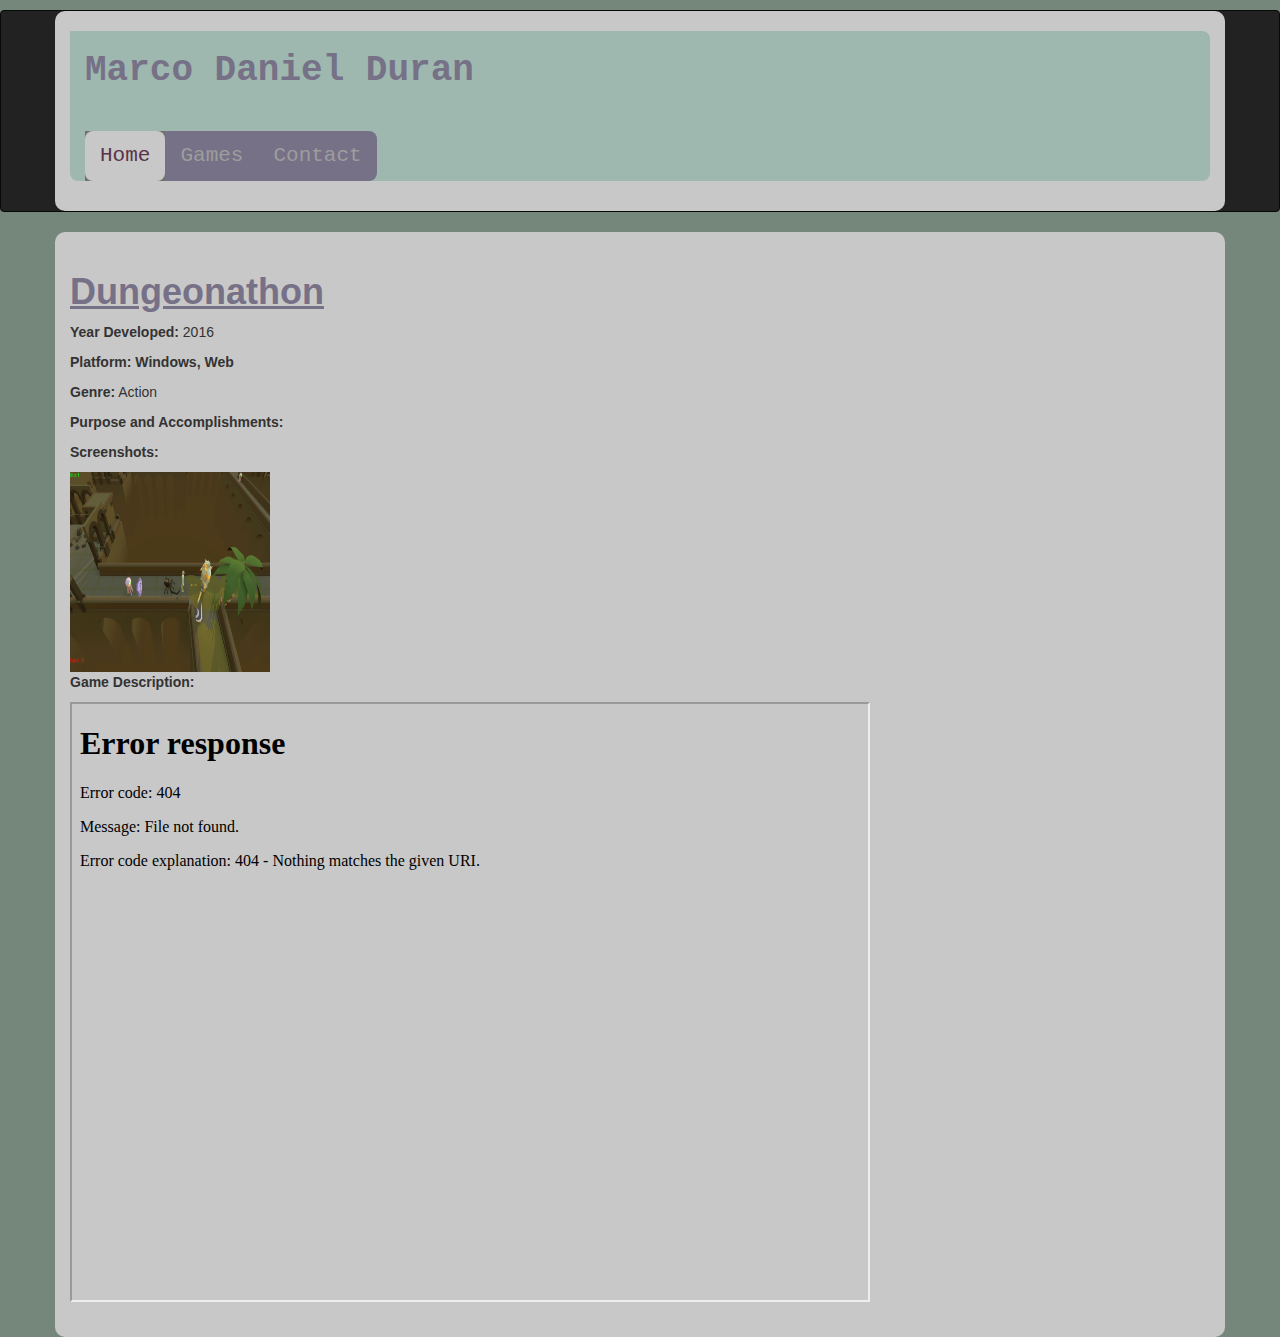
==== dungeonthon.html @ e5719e89 "Portfolio move" ====
<!DOCTYPE html>
<html lang="en">

<head>
    <meta charset="utf-8">
    <meta http-equiv="X-UA-Compatible" content="IE=edge">
    <meta name="viewport" content="width=device-width, initial-scale=1">
    <!-- The above 3 meta tags *must* come first in the head; any other head content must come *after* these tags -->
    <!-- Start the style sheet -->
    <link rel="stylesheet" href="css/styles.css">
    <title>Marco Daniel Duran</title>
    
    

    <!-- Bootstrap -->
    <link href="https://maxcdn.bootstrapcdn.com/bootstrap/3.3.7/css/bootstrap.min.css" rel="stylesheet" integrity="sha384-BVYiiSIFeK1dGmJRAkycuHAHRg32OmUcww7on3RYdg4Va+PmSTsz/K68vbdEjh4u" crossorigin="anonymous">
    
    <meta name="viewport" content="width=device-width, initial-scale=1">
    <!-- HTML5 shim and Respond.js for IE8 support of HTML5 elements and media queries -->
    <!-- WARNING: Respond.js doesn't work if you view the page via file:// -->
    <!--[if lt IE 9]>
      <script src="https://oss.maxcdn.com/html5shiv/3.7.3/html5shiv.min.js"></script>
      <script src="https://oss.maxcdn.com/respond/1.4.2/respond.min.js"></script>
    <![endif]-->
</head>

<body style= "background-color: #75877B;">

    <nav class="navbar navbar-inverse navbar-fixed">
        <div class="container">
            <div class="navbar-header"style="padding-left: 15px;">
                <button type="button" class="navbar-toggle collapsed" data-toggle="collapse" data-target="#navbar" aria-expanded="false" aria-controls="navbar">
                    <span class="sr-only">Toggle navigation</span>
                    <span class="icon-bar"></span>
                    <span class="icon-bar"></span>
                    <span class="icon-bar"></span>
                </button>
                <h1><b>Marco Daniel Duran</b></h1>
            </div>
            <div id="navbar" class="collapse navbar-collapse">
                <ul class="nav navbar-nav">
                    <li class="active"><a href="index.html">Home</a></li>
                    <li><a href="games.html">Games</a></li>
                    <li><a href="contact.html">Contact</a></li>
                    </span>
                </ul>
            </div>
            <!--/.nav-collapse -->
        </div>
    </nav>
        <div class="container">
        <h1 style="color:#767187;"><b><u>Dungeonathon</u></b></h1>
            <p><b>Year Developed:</b> 2016</p>
            <p><b>Platform: Windows, Web</b></p>
            <p><b>Genre:</b> Action</p>
            <p>
                <b>Purpose and Accomplishments:</b>
            </p>
            <p><b>Screenshots: </b></p>
            <div class="centerImage"><img src="css/images/dungeonthon_screen2.jpg" style="width:200px;height:200px;"></div>
            <p>
                <b>Game Description:</b>
            </p>

            <iframe src="Games/gamejams/dungeonthon/index.html" name="Dungeonthon" width="800" height="600" frameborder="1" scrolling="no"><p>Your browser does not support iframes.</p></iframe>
        </div>
         <!-- jQuery (necessary for Bootstrap's JavaScript plugins) -->
    <script src="https://ajax.googleapis.com/ajax/libs/jquery/1.12.4/jquery.min.js"></script>
    <!-- Include all compiled plugins (below), or include individual files as needed -->
    <script src="https://maxcdn.bootstrapcdn.com/bootstrap/3.3.7/js/bootstrap.min.js" integrity="sha384-Tc5IQib027qvyjSMfHjOMaLkfuWVxZxUPnCJA7l2mCWNIpG9mGCD8wGNIcPD7Txa" crossorigin="anonymous"></script>
</body>

</html>
---- css/styles.css ----
body {
    background-color: #75877B;
    border-top: solid 10px #75877B;
    color: #767187;
    font-size: .85em;
    font-family: "Segoe UI", Verdana, Helvetica, Sans-Serif;
    margin: 0;
    padding: 0;
}

h1 {
    color: #767187;
    margin-bottom: 0;
    padding-bottom: 0;
    font-size: 4em;
}

p {
    color: #333;
    font-family: sans-serif;
}

.container {
    border-radius: 10px;
    /*border: 10px solid transparent;
   
    border-image: url("images/border.png") 50% round;*/
    /*-webkit-border-image: url("images/border.png") 50% round;  Safari 3.1-5 */
    /*-o-border-image: url("images/border.png") 50% round; */
    /* Opera 11-12.1 */
    border-image: url("images/border.png") 50% round;
    border-image-width: 0 40px 0 40px;
    border-image-slice: 0 5px 0 30px;
    background-color: #c8c8c8;
    color: #9eb8af;
    border-image-repeat: repeat;
    border-color: #75877B;
    padding: 20px 40px 30px 40px;
    position: center;
}

.container h1 {}

.video-container {
    border-radius: 10px;
    border: 10px;
    border-image: url("images/border.png") 50% round;
    -webkit-border-image: url("images/border.png") 50% round;
    /* Safari 3.1-5 */
    -o-border-image: url("images/border.png") 50% round;
    /* Opera 11-12.1 */
    /*border-image: url("images/border.png") 50% round;*/
    border-image-width: 0 10px 0 10px;
    border-image-slice: 0 5px 0 30px;
    background-color: #1D2B28;
    border-image-repeat: repeat;
    position: relative;
    padding-bottom: 56.25%;
    padding-top: 30px;
    height: 0;
    overflow: hidden;
}

.video-container iframe,
.video-container object,
.video-container embed {
    position: absolute;
    top: 0;
    left: 0;
    width: 100%;
    height: 100%;
}

#border {
    background-color: #9EB8AF;
    border-image-source: url(images/border.png);
    border-image: url(images/border.png) 50% round;
    -webkit-border-image: url(images/border.png) 50% round;
    /* Safari 3.1-5 */
    -o-border-image: url(images/border.png) 50% round;
    /* Opera 11-12.1 */
}

.trailer-container {
    border: 10px;
    width: 970px;
    height: 510px;
    padding: 0px;
    border-radius: 10px;
    background-color: #5C6D75;
    box-sizing: content-box;
}

.container.h1 {
    color: #9895BC;
    /*font-family: fantasy;*/
    font-weight: 200;
    font-size: 200%;
}

button {
    height: 38%;
    border: thick;
    border-radius: 8px;
    background-color: #767187;
    color: #c8c8c8;
}

.navbar-nav {
    height: 38%;
    border: thick;
    border-radius: 8px;
    background-color: #767187;
    color: #c8c8c8;
}

.navbar-inverse .navbar-nav>.active>a,
.navbar-inverse .navbar-nav>.active>a:focus,
.navbar-inverse .navbar-nav>.active>a:hover {
    height: 38%;
    border: thin;
    border-radius: 8px;
    background-color: #c8c8c8 !important;
    color: #583449 !important;
}

.navbar-inverse .navbar-nav {
    border-radius: 8px !important;
}

.nav-collapse {
    background-color: #9EB8AF;
    color: #583449;
}

.navbar-brand {
    font-family: Rockwell, Consolas, "Courier New", Courier, monospace;
    color: #c8c8c8;
    font-size: 4em;
    background-color: #9EB8AF;
    outline: none;
    padding-left: 6px;
    padding-right: 6px;
    border-radius: 8px;
    text-decoration: underline;
}

.navbar-header {
    background-color: #9EB8AF;
}

.navbar-header h1 {
    font-family: Rockwell, Consolas, "Courier New", Courier, monospace;
    color: #767187;
}

.nav>li {}

#navbar {
    font-family: Rockwell, Consolas, "Courier New", Courier, monospace;
    font-size: 150%;
    padding-top: 100px;
    border-radius: 8px;
    align-items: flex-start;
    background-color: #9EB8AF;
}

#navbar li active {
    height: 38%;
    border: thick;
    border-radius: 8px;
    background-color: #9EB8AF;
    color: #583449;
}


/*
.content-wrapper {
        background-color: #583449;
        color: #583449;
        top:40px;
        position:fixed;
        top:50px;
        padding-top: 10px;
        padding-bottom: 10px;
        padding-right:1040px;
        padding-left: 260px;
        width:100%;
}
*/

li active {
    background-color: #583449;
    color: #583449;
}


/* menu
----------------------------------------------------------*/

ul#menu {
    font-size: 1.3em;
    font-weight: 600;
    margin: 0 0 5px;
    padding: 0;
    text-align: right;
}

ul#menu li {
    display: inline;
    list-style: none;
    padding-left: 15px;
}

ul#menu li a {
    background: none;
    color: #654354;
    text-decoration: none;
}

ul#menu li a:hover {
    color: #AD8C7D;
    text-decoration: none;
}


/* games wrapper*/

.games {
    background-color: #9EB8AF;
    padding: 175px;
}

.games .content-wrapper {
    background-color: #c8c8c8;
    background-image: -ms-linear-gradient(left, #c8c8c8 0%, #c8c8c8 100%);
    background-image: -o-linear-gradient(left, #c8c8c8 0%, #c8c8c8 100%);
    background-image: -webkit-gradient(linear, left top, right top, color-stop(0, #c8c8c8), color-stop(1, #c8c8c8));
    background-image: -webkit-linear-gradient(left, #c8c8c8 0%, #c8c8c8 100%);
    background-image: linear-gradient(left, #c8c8c8 0%, #c8c8c8 100%);
    color: #999;
    padding: 50px 40px 30px 40px;
}

.games hgroup.title.h1,
.games hgroup.title h2 {
    color: #999;
}

.games p {
    color: #000;
    font-size: 1.2em;
}

.quickfind .content-wrapper {
    color: #75877B;
    padding: 5px 0 0 5px;
    height: 140px;
    width: 100%;
    position: fixed;
}

.games button {
    height: 5%;
    border: medium;
    border-radius: 8px;
    background-color: #583449;
    color: #583449;
}


/* ordered list */

ol.round {
    list-style-type: none;
    padding-left: 0;
}

ol.round li {
    margin: 25px 0;
    padding-left: 45px;
}

ol.round li.zero {
    background: url("images/orderedList0.png") no-repeat;
}

ol.round li.one {
    background: url("images/orderedList1.png") no-repeat;
}

ol.round li.two {
    background: url("images/orderedList2.png") no-repeat;
}

ol.round li.three {
    background: url("images/orderedList3.png") no-repeat;
}

ol.round li.four {
    background: url("images/orderedList4.png") no-repeat;
}

ol.round li.five {
    background: url("images/orderedList5.png") no-repeat;
}

ol.round li.six {
    background: url("images/orderedList6.png") no-repeat;
}

ol.round li.seven {
    background: url("images/orderedList7.png") no-repeat;
}

ol.round li.eight {
    background: url("images/orderedList8.png") no-repeat;
}

ol.round li.nine {
    background: url("images/orderedList9.png") no-repeat;
}


/* page titles */

hgroup.title {
    /*margin-bottom: 10px;*/
}

hgroup.title h1,
hgroup.title h2 {
    display: inline;
    color: #333;
}

hgroup.title h2 {
    font-weight: normal;
    margin-left: 3px;
}


/*Automatic slideshow */

.mySlides {
    display: none
}


/*Slideshow container*/

.slideshow-container {
    max-width: 1000px;
    position: relative;
    margin: auto;
}


/*Caption Text*/

.captionText {
    color: dimgrey;
    font-size: 15px;
    padding: 8px 12px;
    position: absolute;
    bottom: 8px;
    width: 100%;
    text-align: center;
}


/*Number text*/

.numberText {
    color: dimgray;
    font-size: 12px;
    padding: 8px 12px;
    position: absolute;
    top: 0;
}


/* The dot points */

.dot {
    height: 13px;
    width: 13px;
    margin: 0 2px;
    background-color: #bbb;
    border-radius: 50%;
    display: inline-block;
    transition: background-color 0.6s ease;
}

.active {
    background-color: #717171;
}


/* Fading animation */

.fade {
    -webkit-animation-name: fade;
    -webkit-animation-duration: 1.5s;
    animation-name: fade;
    animation-duration: 1.5s;
}

@-webkit-keyframes fade {
    from {
        opacity: .4
    }
    to {
        opacity: 1
    }
}

@keyframes fade {
    from {
        opacity: .4
    }
    to {
        opacity: 1
    }
}


/*On smaller screens, decrease text size */

@media only screen and (max-width: 300px) {
    .captionText {
        font-size: 11px
    }
}
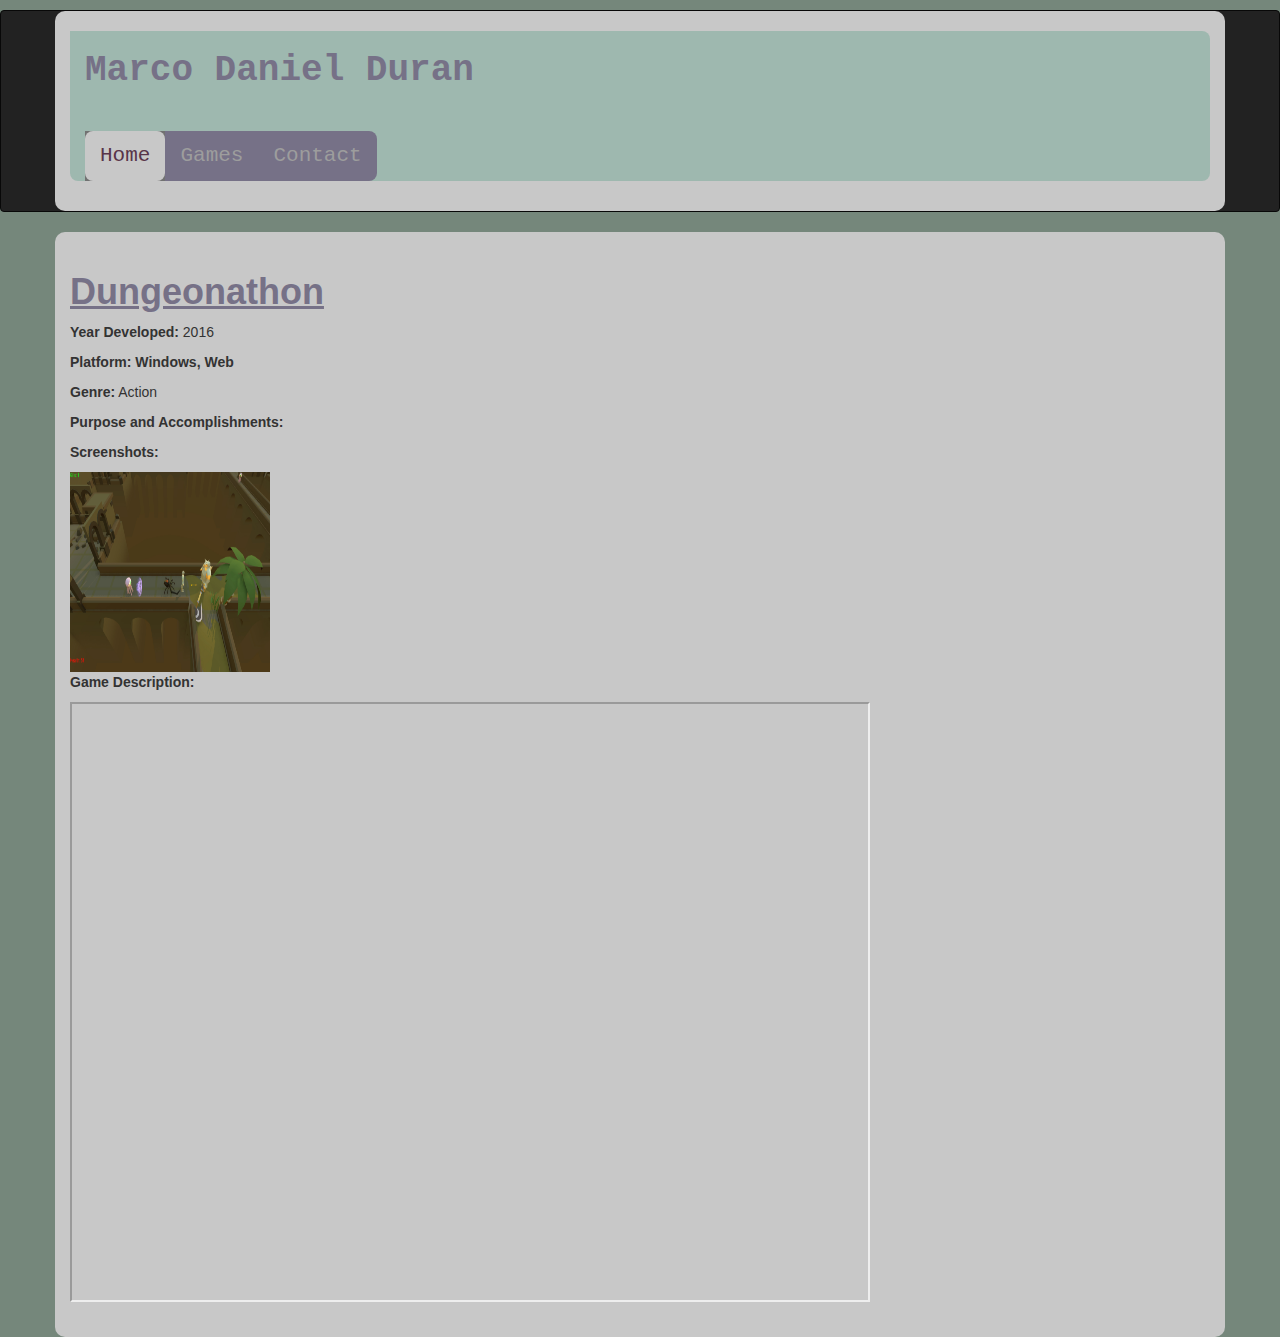
==== commit b7e1bb69: "Dungeonthon change" ====
--- a/dungeonthon.html
+++ b/dungeonthon.html
@@ -62,7 +62,7 @@
                 <b>Game Description:</b>
             </p>
 
-            <iframe src="Games/gamejams/dungeonthon/index.html" name="Dungeonthon" width="800" height="600" frameborder="1" scrolling="no"><p>Your browser does not support iframes.</p></iframe>
+            <iframe src="https://mdduran.github.io/Games/gamejams/dungeonthon/index.html" name="Dungeonthon" width="800" height="600" frameborder="1" scrolling="no"><p>Your browser does not support iframes.</p></iframe>
         </div>
          <!-- jQuery (necessary for Bootstrap's JavaScript plugins) -->
     <script src="https://ajax.googleapis.com/ajax/libs/jquery/1.12.4/jquery.min.js"></script>
